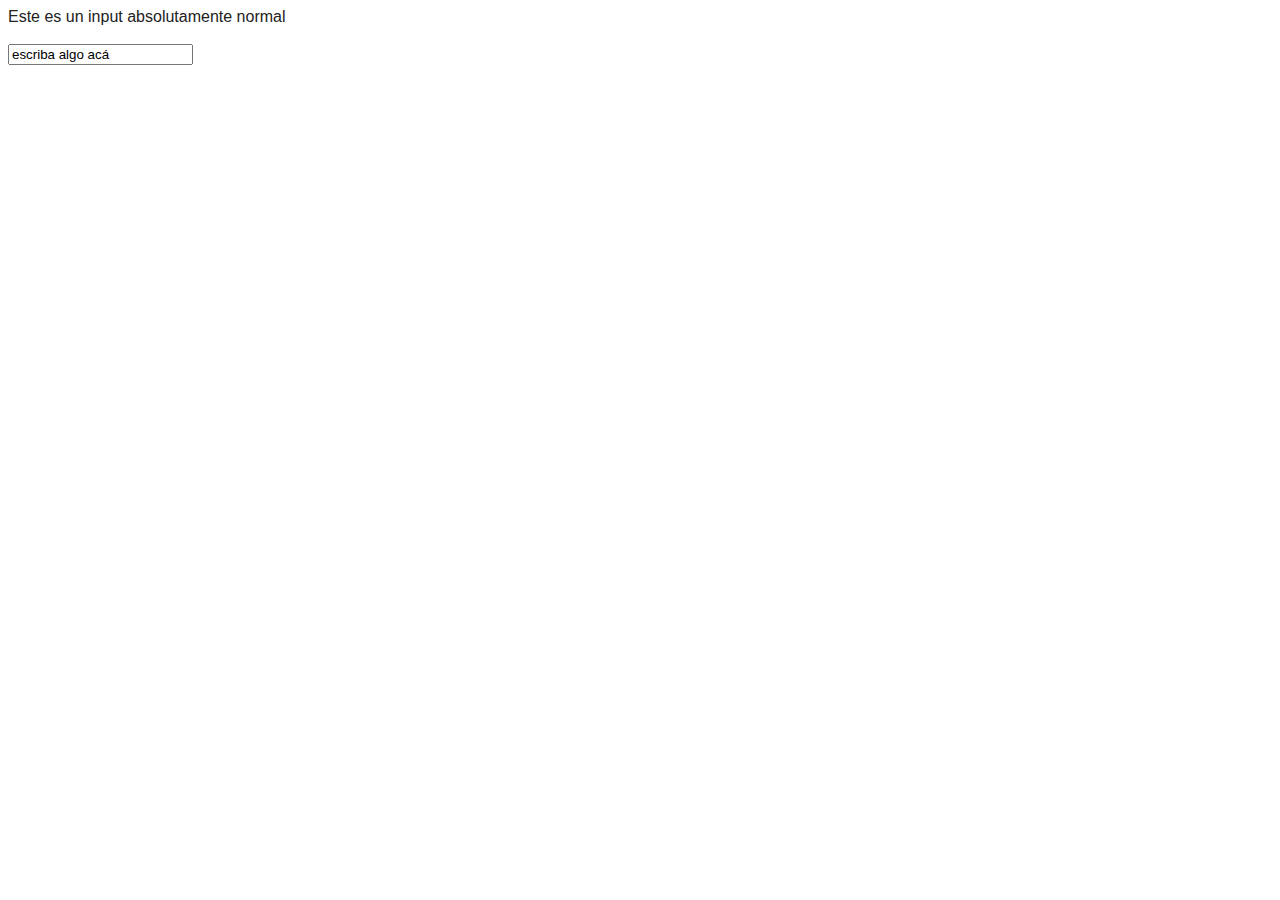
==== capitulo6/atributosImputs/index.html @ 020eb888 "Add files via upload" ====
<!DOCTYPE html>
<html lang="en">
<head>
    <meta charset="UTF-8">
    <meta http-equiv="X-UA-Compatible" content="IE=edge">
    <meta name="viewport" content="width=device-width, initial-scale=1.0">
    <link rel="stylesheet" href="style.css">
    <title>Document</title>
</head>
<body>

<label>Este es un input absolutamente normal</label><br><br>
<input type="file" class="input-normal" value="escriba algo acá"><br><br><br>

    <script src="code.js"></script>
</body>
</html>
---- capitulo6/atributosImputs/style.css ----
body{
    color: #222;
    font-family: sans-serif;
}
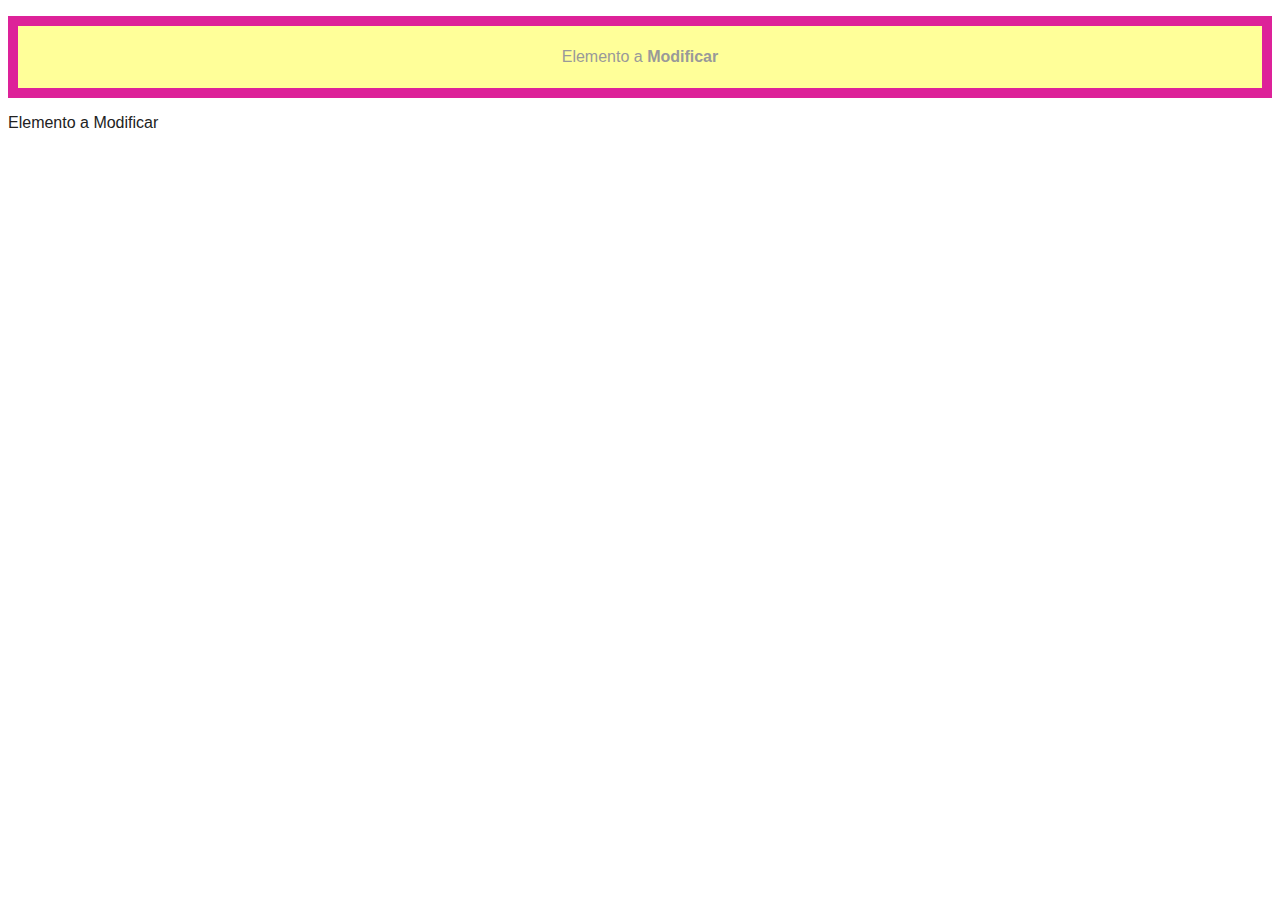
==== commit 4de2d27b: "Add files via upload" ====
--- a/capitulo6/atributosImputs/index.html
+++ b/capitulo6/atributosImputs/index.html
@@ -8,10 +8,13 @@
     <title>Document</title>
 </head>
 <body>
+    <!-- <form>
+        <input type="text" class="input-normal" ><br><br>
+        <input type="submit"> <br><br>
+    </form> -->
 
-<label>Este es un input absolutamente normal</label><br><br>
-<input type="file" class="input-normal" value="escriba algo acá"><br><br><br>
+    <p class="titulo">Elemento a <b>Modificar</b></p>
 
-    <script src="code.js"></script>
+<script src="code.js"></script>
 </body>
 </html>--- a/capitulo6/atributosImputs/style.css
+++ b/capitulo6/atributosImputs/style.css
@@ -1,4 +1,8 @@
 body{
     color: #222;
     font-family: sans-serif;
+}
+
+.hidden{
+    visibility: hidden;    
 }